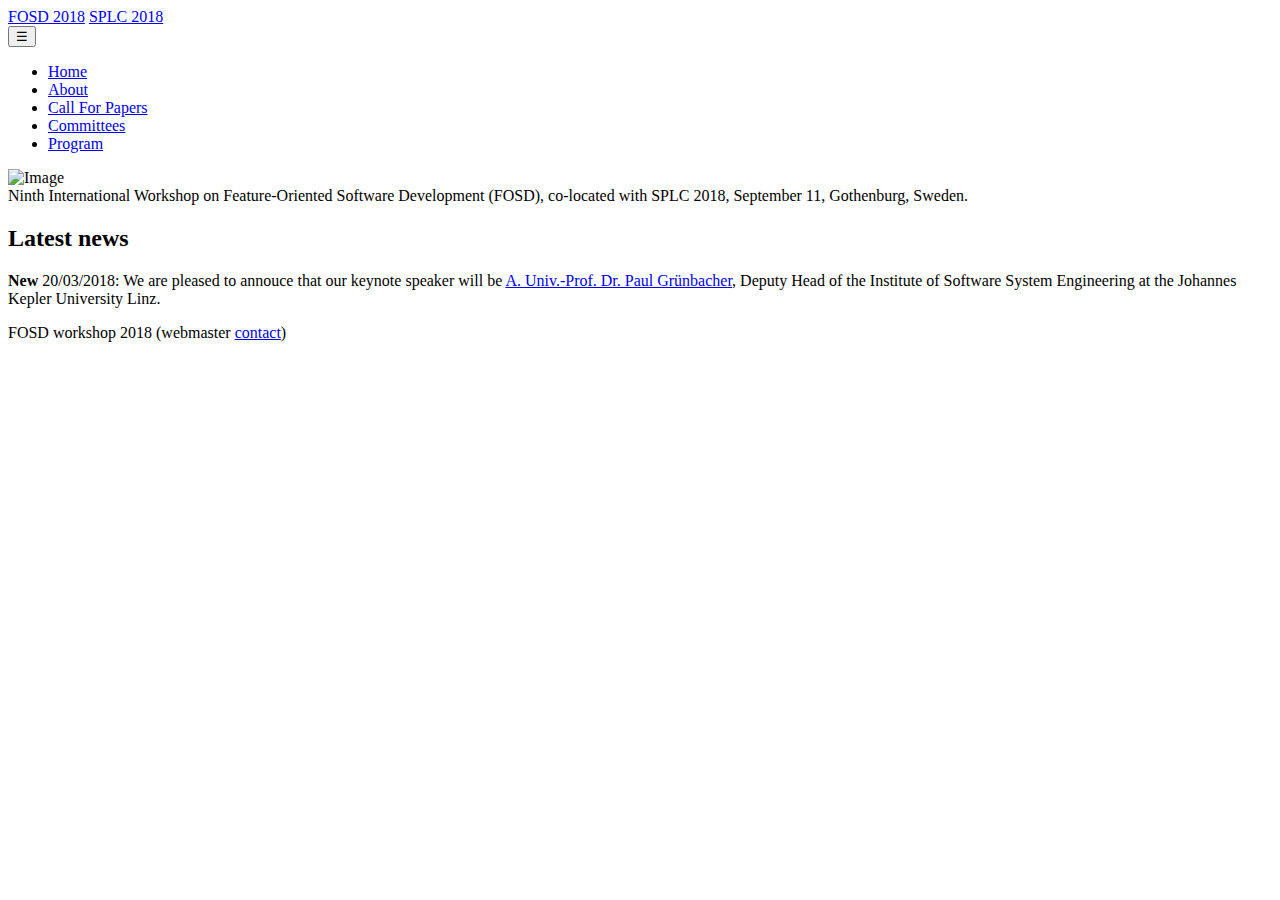
==== fosd2018/index.html @ 356447f0 "fixed typo in HTML title" ====
<!DOCTYPE html>
<html>
<head>
    <meta charset="utf-8">
    <meta http-equiv="X-UA-Compatible" content="IE=edge">
    <meta name="viewport" content="width=device-width, initial-scale=1">

    <title>FOSD 2018</title>
<!--
Classic Template from
http://www.templatemo.com/tm-488-classic
-->
    <!-- load stylesheets -->
    <link rel="stylesheet" href="https://fonts.googleapis.com/css?family=Open+Sans:300,400">  <!-- Google web font "Open Sans" -->
    <link rel="stylesheet" href="css/bootstrap.min.css">                                      <!-- Bootstrap style -->
    <link rel="stylesheet" href="css/templatemo-style.css">                                   <!-- Templatemo style -->

    <!-- HTML5 shim and Respond.js for IE8 support of HTML5 elements and media queries -->
    <!-- WARNING: Respond.js doesn't work if you view the page via file:// -->
        <!--[if lt IE 9]>
          <script src="https://oss.maxcdn.com/html5shiv/3.7.2/html5shiv.min.js"></script>
          <script src="https://oss.maxcdn.com/respond/1.4.2/respond.min.js"></script>
          <![endif]-->
</head>

    <body>
       
        <div class="tm-header">
            <div class="container-fluid">
                <div class="tm-header-inner">
                    <a href="#" class="navbar-brand tm-site-name">FOSD 2018</a>
                    <a href="http://splc2018.net/" class="navbar-brand tm-site-name">SPLC 2018 </a>
					
                    <!-- navbar -->
                    <nav class="navbar tm-main-nav">

                        <button class="navbar-toggler hidden-md-up" type="button" data-toggle="collapse" data-target="#tmNavbar">
                            &#9776;
                        </button>
                        
                        <div class="collapse navbar-toggleable-sm" id="tmNavbar">
                            <ul class="nav navbar-nav">
                                <li class="nav-item active">
                                    <a href="index.html" class="nav-link">Home</a>
                                </li>
                                <li class="nav-item">
                                    <a href="about.html" class="nav-link">About</a>
                                </li>				
                                <li class="nav-item">
                                    <a href="callforpapers.html" class="nav-link">Call For Papers</a>
                                </li>
                                <li class="nav-item">
                                    <a href="Committees.html" class="nav-link">Committees</a>
                                </li>
                                <li class="nav-item">
                                    <a href="Program.html" class="nav-link">Program</a>
                                </li>
                            </ul>                        
                        </div>
                        
                    </nav>  

                </div>                                  
            </div>            
        </div>

        <div class="tm-home-img-container">
            <img src="img/tm-home-img.jpg" alt="Image" class="hidden-lg-up img-fluid">
			<div class="centered">Ninth International Workshop on Feature-Oriented Software 
				Development (FOSD), co-located with SPLC 2018,
				September 11, Gothenburg, Sweden.</div>
        </div>

        <section class="tm-section">
            <div class="container-fluid">
                <div class="row">
                    <div class="col-xs-12 col-sm-12 col-md-12 col-lg-12 text-xs-center">
                        <h2 class="tm-gold-text tm-title">Latest news</h2>
                        <p class="tm-subtitle">
						<span
            class="tm-gold-text tm-title"><b>New</b></span>
            20/03/2018: We are pleased to annouce that our keynote
            speaker will be <a
            href='https://www.jku.at/en/institute-for-software-systems-engineering/about-us/team/paul-gruenbacher/'>A. Univ.-Prof. Dr. Paul
            Grünbacher</a>, Deputy Head of the Institute of Software
            System Engineering at the Johannes Kepler University Linz. </p>
                    </div>
                </div>
            </div> 

            </div>
        </section>
        
		 <!-- Add for below the extra clearfix for only the required viewport 
                        http://stackoverflow.com/questions/24590222/bootstrap-3-grid-with-different-height-in-each-item-is-it-solvable-using-only
                    -->
					
        <footer class="tm-footer">
            <div class="container-fluid">

                <div class="row">
                    <div class="col-xs-12 tm-copyright-col">
                        <p class="tm-copyright-text">
						FOSD workshop 2018 (webmaster <a href="mailto:djamel_eddine.khelladi@jku.at?subject=FOSD%20workshop" target="_new">contact</span></a>)
						</p>
                    </div>
                </div>
            </div>
        </footer>  

        <!-- load JS files -->
        <script src="js/jquery-1.11.3.min.js"></script>             <!-- jQuery (https://jquery.com/download/) -->
        <script src="https://www.atlasestateagents.co.uk/javascript/tether.min.js"></script> <!-- Tether for Bootstrap, http://stackoverflow.com/questions/34567939/how-to-fix-the-error-error-bootstrap-tooltips-require-tether-http-github-h --> 
        <script src="js/bootstrap.min.js"></script>                 <!-- Bootstrap (http://v4-alpha.getbootstrap.com/) -->
       
</body>
</html>
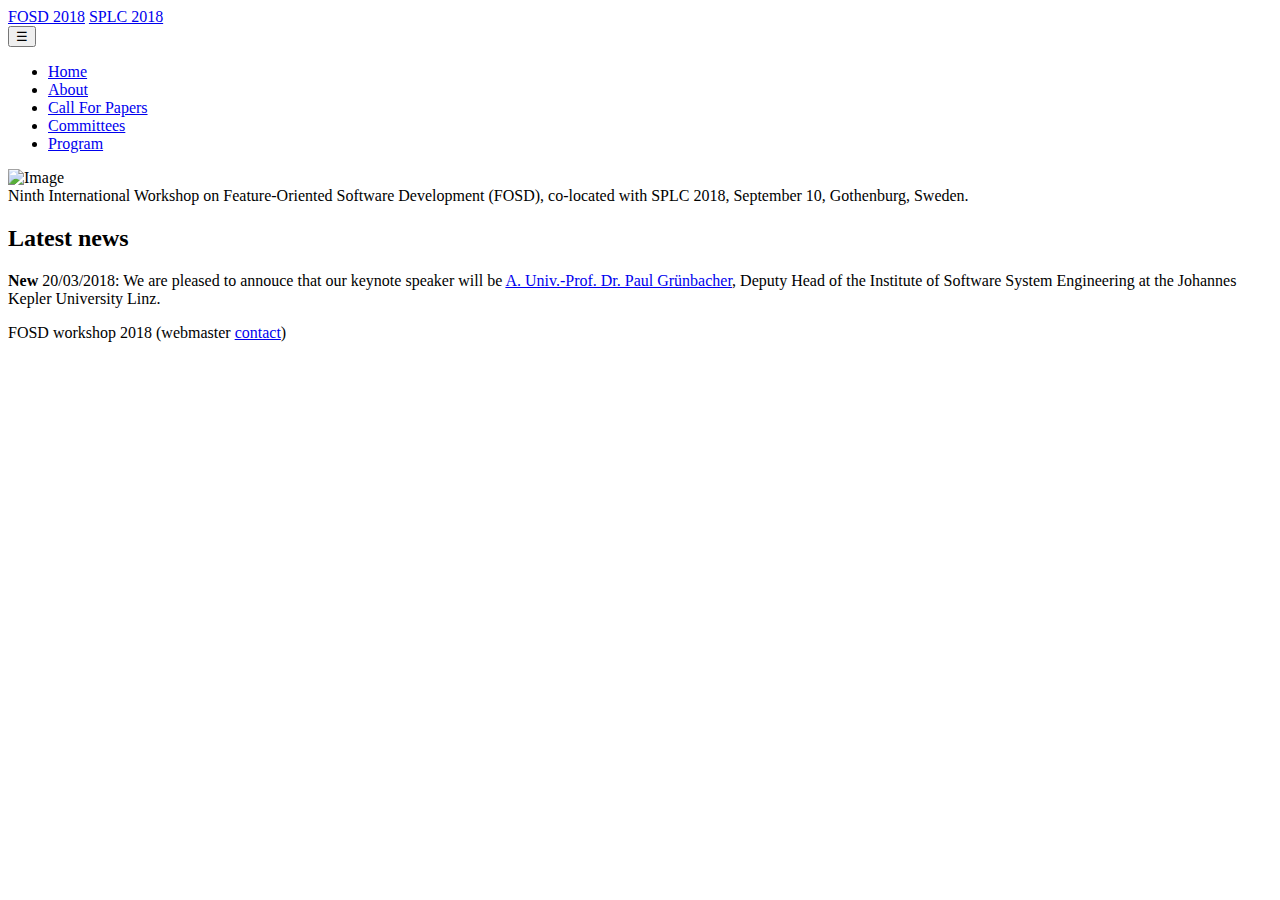
==== commit b24a09db: "changed date of FOSD workshop" ====
--- a/fosd2018/index.html
+++ b/fosd2018/index.html
@@ -68,7 +68,7 @@
             <img src="img/tm-home-img.jpg" alt="Image" class="hidden-lg-up img-fluid">
 			<div class="centered">Ninth International Workshop on Feature-Oriented Software 
 				Development (FOSD), co-located with SPLC 2018,
-				September 11, Gothenburg, Sweden.</div>
+				September 10, Gothenburg, Sweden.</div>
         </div>
 
         <section class="tm-section">
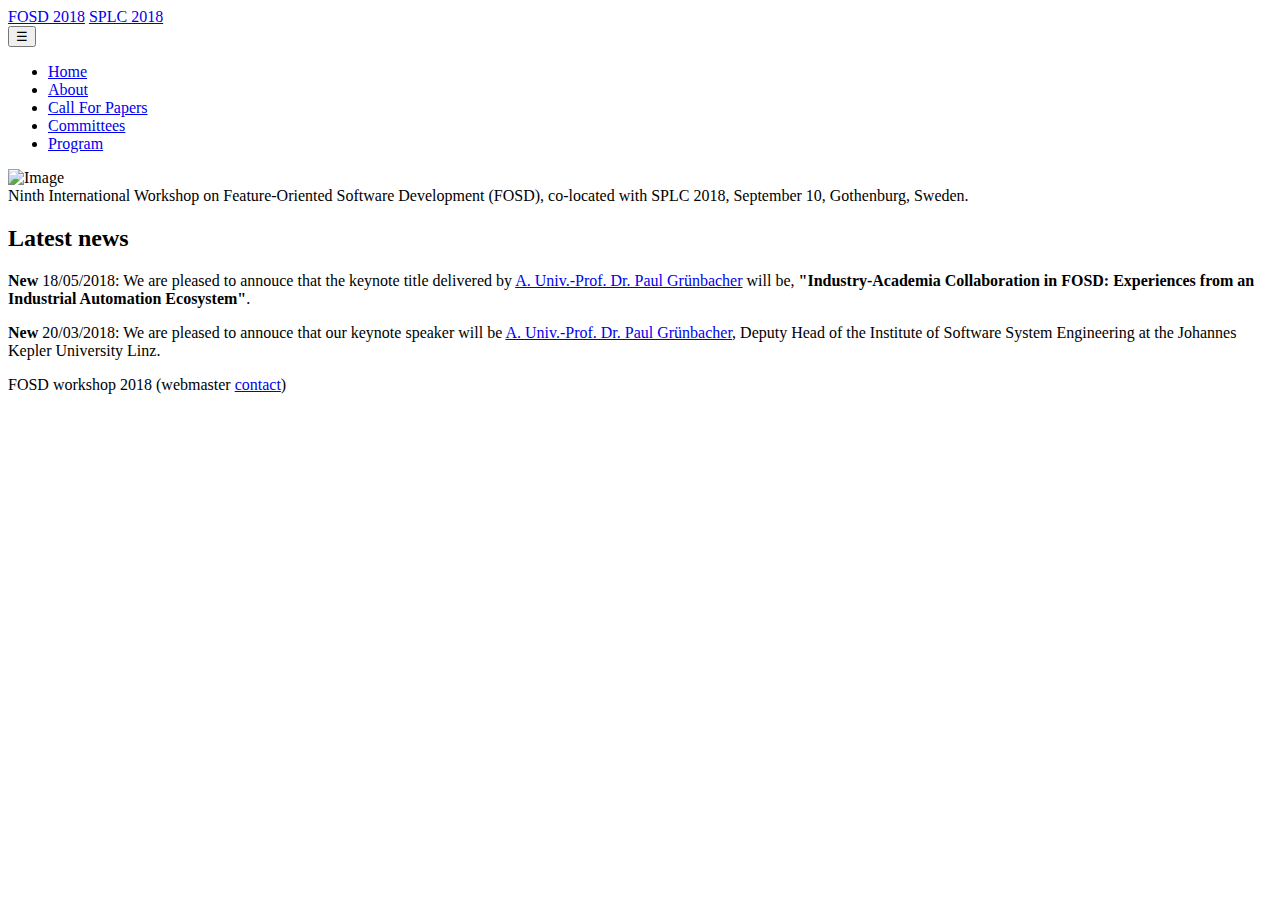
==== commit 7ee55830: "added keynote title" ====
--- a/fosd2018/index.html
+++ b/fosd2018/index.html
@@ -77,13 +77,19 @@
                     <div class="col-xs-12 col-sm-12 col-md-12 col-lg-12 text-xs-center">
                         <h2 class="tm-gold-text tm-title">Latest news</h2>
                         <p class="tm-subtitle">
-						<span
-            class="tm-gold-text tm-title"><b>New</b></span>
-            20/03/2018: We are pleased to annouce that our keynote
-            speaker will be <a
-            href='https://www.jku.at/en/institute-for-software-systems-engineering/about-us/team/paul-gruenbacher/'>A. Univ.-Prof. Dr. Paul
-            Grünbacher</a>, Deputy Head of the Institute of Software
-            System Engineering at the Johannes Kepler University Linz. </p>
+						<span class="tm-gold-text tm-title"><b>New</b></span>
+						18/05/2018: We are pleased to annouce that the keynote title
+						delivered by <a
+						href='https://www.jku.at/en/institute-for-software-systems-engineering/about-us/team/paul-gruenbacher/'>A. Univ.-Prof. Dr. Paul
+						Grünbacher</a> will be, <b>"Industry-Academia Collaboration in FOSD: Experiences from an
+						Industrial Automation Ecosystem"</b>. </p>
+						<p class="tm-subtitle">
+						<span class="tm-gold-text tm-title"><b>New</b></span>
+						20/03/2018: We are pleased to annouce that our keynote
+						speaker will be <a
+						href='https://www.jku.at/en/institute-for-software-systems-engineering/about-us/team/paul-gruenbacher/'>A. Univ.-Prof. Dr. Paul
+						Grünbacher</a>, Deputy Head of the Institute of Software
+						System Engineering at the Johannes Kepler University Linz. </p>
                     </div>
                 </div>
             </div> 
